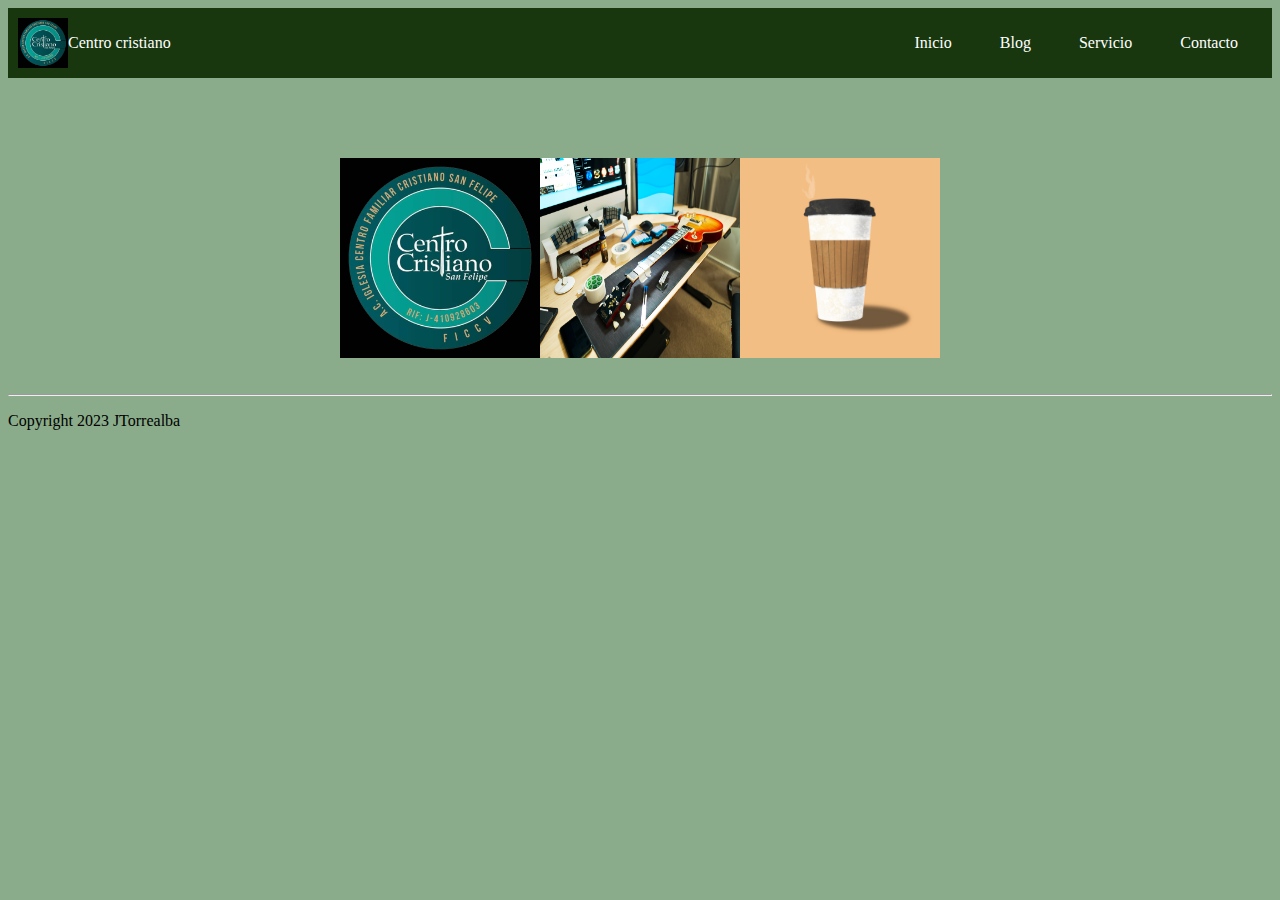
==== blog.html @ 7e5c0ad7 "Initial commit" ====
<!DOCTYPE html>
<html>
    <head>
      <title>Mi Primer Website</title>
      <link rel="stylesheet" type="text/css" href="estilo.css">
</head>
<body>
  <div class="container-nav"> 
    <img src="/imagenes/logo.jpg" alt="200">
    <nav class="navbar"  role="navigation">
      <a href="centroCritiano.html" class="brand">Centro cristiano </a>
      <ul class="nav-links">
        <li><a href="index.html">Inicio</a></li>
        <li><a href="blog.html">Blog</a></li>
        <li><a href="servicio.html">Servicio</a></li>
        <li><a href="contacto.html">Contacto</a></li>
      </ul>
    </nav>
    <button class="button-menu-toggle">Menu</button>
  </div>
  <div class="containerImagen"> 
        
        <img src="/imagenes/logo.jpg" alt="50" width="200,200">
        
        <img src="/imagenes/guitarra.png" alt="50" width="200,200">
        
        <img src="/imagenes/coffee.png" alt="50" width="200,200">
    </div>
  <script src="barra.js"></script>
</body>
    <footer class="piePagina">
    <!-- Contenido del pie de página -->
      <br>
      <hr>
      <p>Copyright 2023 JTorrealba</p>
    </footer>
</html>
---- estilo.css ----
body{
 background-color: rgb(138, 172, 138);
}
.container {
  color: white;
  text-align:justify;
  font-size: 24px;
}
.container h1{
  text-align: center;
  
}
.container-nav {
    display: flex;
    padding: 10px;
    height: 50px;
    background-color: rgba(18, 48, 7, 0.95);
  }
  
  
  .navbar {
    display: flex;
    justify-content: space-between;
    width: 100%;
  }
  
  
  .brand {
    display: flex;
    align-items: center;
  }
  
  
  li>a {
    padding: 8px 24px;
  }
  
  
  li {
    list-style-type: none;
  }
  
  
  a {
    color: white;
    text-decoration:none;
  }
  
  
  .nav-links {
    display: flex;
    align-items: center;
  }
  
  
  .button-menu-toggle {
    display: none;
  }

  .containerImagen {
    padding: 10px;
    margin-top: 70px;
    display: flex;
    flex-wrap: wrap;
    justify-content: center;
    
  }  

  @media (max-width: 768px) 
{
    .column {
      flex: 100%;
    }
  
  
    .nav-links {
      display: none;
    }
  
  
    .button-menu-toggle {
      display: block;
      background-color: white;
      border:none;
      border-radius: 50px;
      padding: 0 24px;
      font-family: monospace;
      font-weight: bold;
      font-size: 20px;
    }
   
    .nav-links.nav-links-responsive {
      position: absolute;
      display: flex;
      background-color: rgba(18, 48, 7, 0.95);
      width: 100%;
      height: 100%;
      top: 70px;
      left: 0;
      flex-direction: column;
      padding-top: 200px;
      align-items: center;
      gap:70px;
      font-size: 40px;
  
  
    }
  }
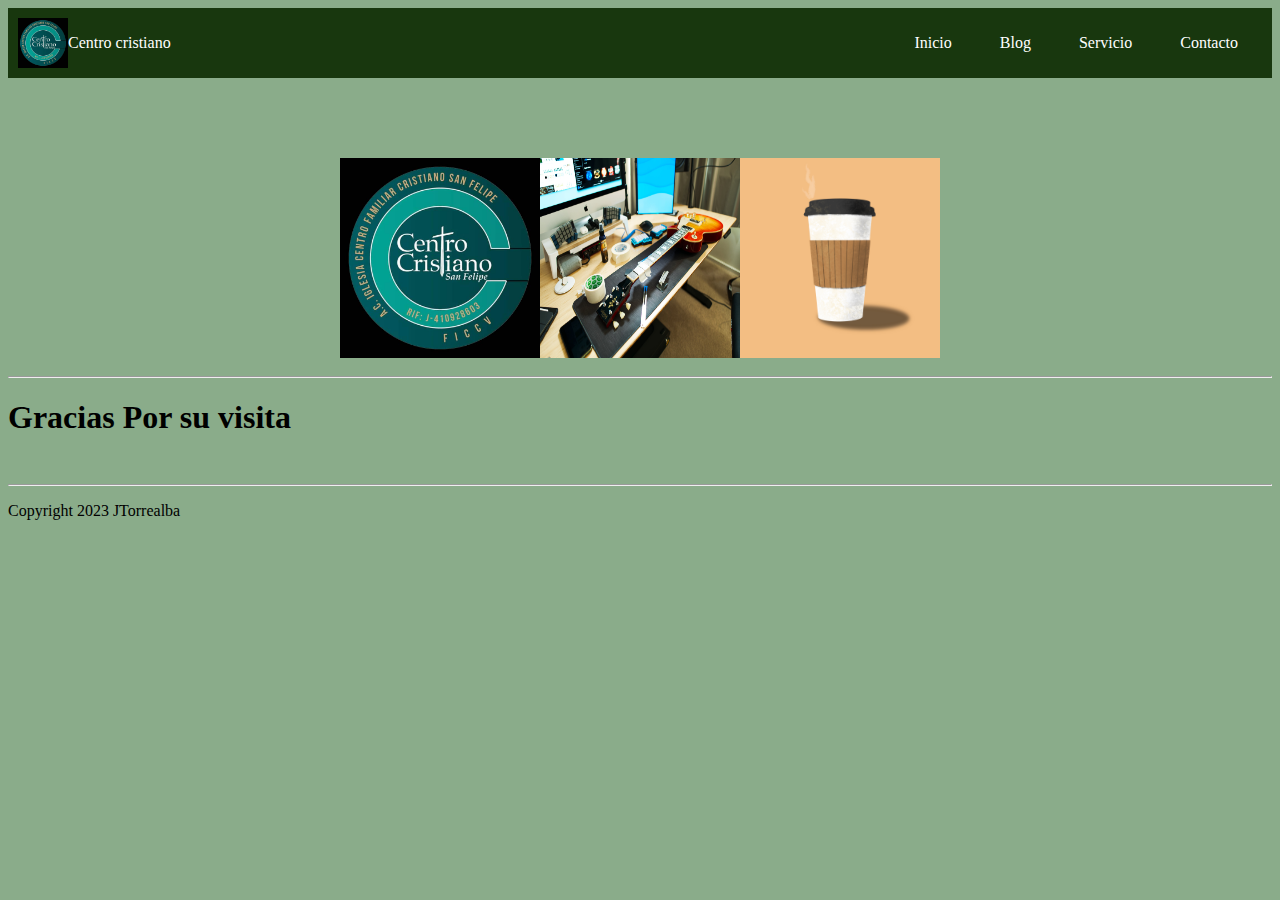
==== commit 311ddcb4: "Update blog.html" ====
--- a/blog.html
+++ b/blog.html
@@ -20,11 +20,17 @@
   </div>
   <div class="containerImagen"> 
         
-        <img src="/imagenes/logo.jpg" alt="50" width="200,200">
+        <img src="imagenes/logo.jpg" alt="50" width="200,200">
         
-        <img src="/imagenes/guitarra.png" alt="50" width="200,200">
+        <img src="imagenes/guitarra.png" alt="50" width="200,200">
         
-        <img src="/imagenes/coffee.png" alt="50" width="200,200">
+        <img src="imagenes/coffee.png" alt="50" width="200,200">
+    </div>
+
+    <div class="container-cambio">
+      <hr>
+      <h1>Gracias Por su visita</h1>
+
     </div>
   <script src="barra.js"></script>
 </body>
